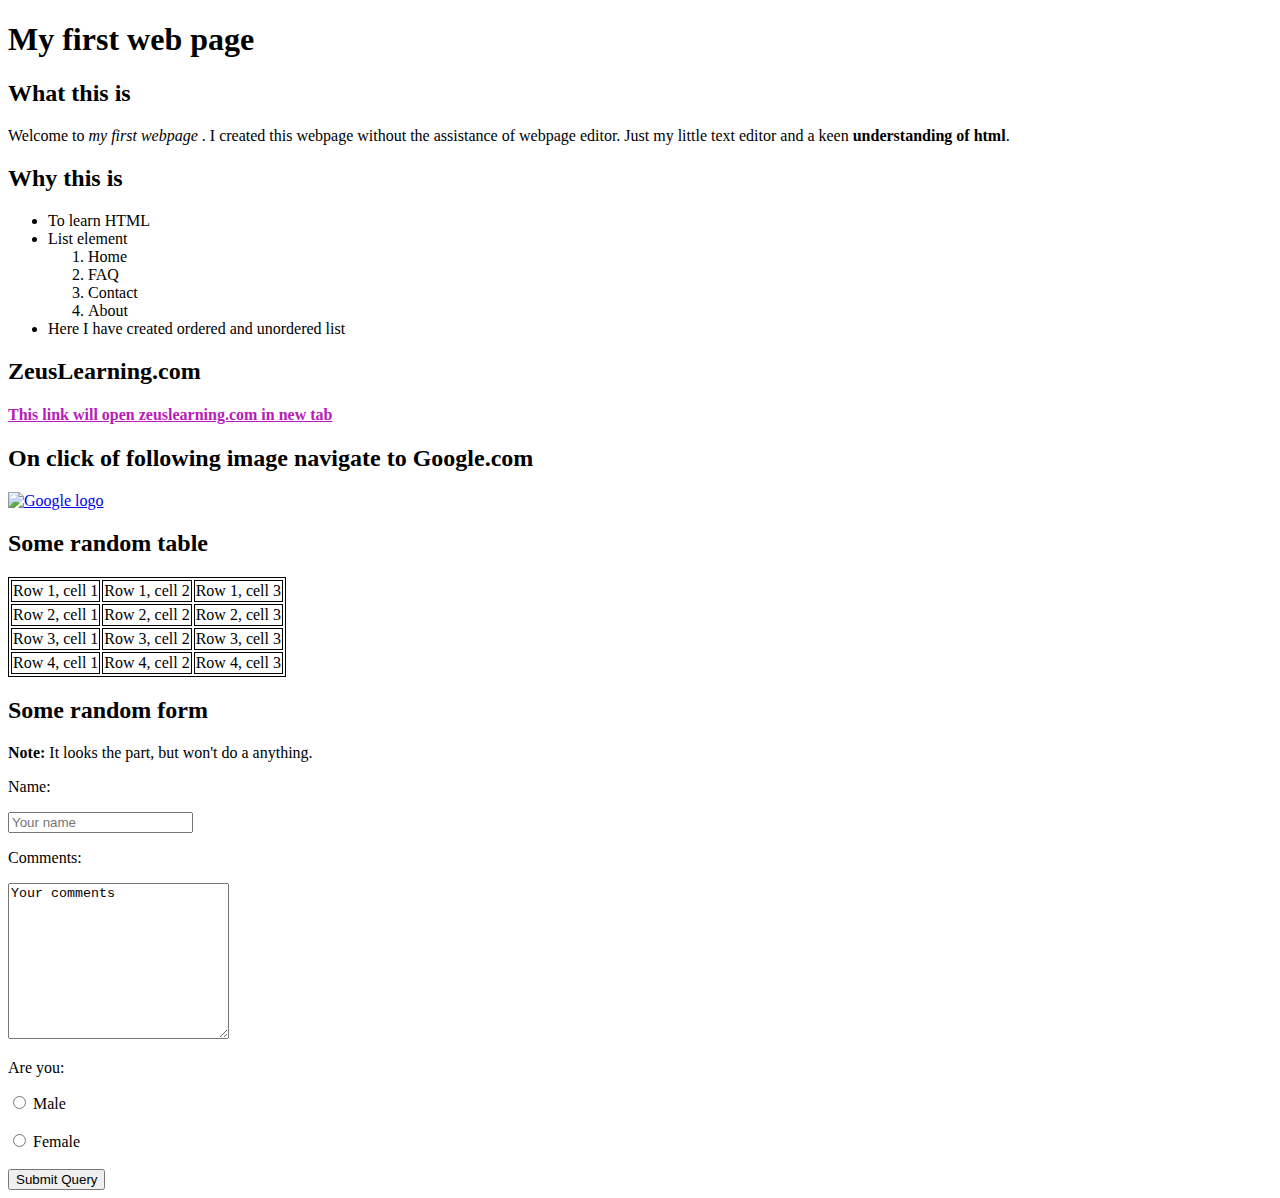
==== Zeus/23-6-22/index.html @ ab74d508 "Completed task1" ====
<!DOCTYPE html>
<html lang="en">
<head>
    <meta charset="UTF-8">
    <meta http-equiv="X-UA-Compatible" content="IE=edge">
    <meta name="viewport" content="width=device-width, initial-scale=1.0">
    <title>index.htm</title>
</head>
<style>
    a.linkk{
    color: rgb(183, 28, 183);
    }
    table, td{
        border: 1px solid black;
    }
    
</style>
<body>
   <h1>My first web page</h1>
   <h2>What this is</h2>
   <p>Welcome to <em>my first webpage</em> . I created this webpage without the assistance of webpage editor. Just my little text editor and a keen <b> understanding of html</b>.</p> 
   <h2>Why this is</h2>
   <ul>
    <li>To learn HTML</li>
    <li>List element
        <ol>
            <li>Home</li>
            <li>FAQ</li>
            <li>Contact</li>
            <li>About</li>
        </ol>
    </li>
    <li>Here I have created ordered and unordered list</li>
   </ul>
   <h2>ZeusLearning.com</h2>
   <a class="linkk" href="https://www.zeuslearning.com/" target="_blank" ><h4>This link will open zeuslearning.com in new tab</h4></a>
   <h2>On click of following image navigate to Google.com</h2>
   <a class="logoo" href="https://google.co.in"><img src="https://psdland.net/wp-content/uploads/2021/01/Download-Google-vector-logo.png" alt="Google logo" width="200" height="200" ></a>

   <h2>Some random table</h2>
   <table>
    <tr>
        <td>Row 1, cell 1</td>
        <td>Row 1, cell 2</td>
        <td>Row 1, cell 3</td>        
    </tr>
    <tr>
        <td>Row 2, cell 1</td>
        <td>Row 2, cell 2</td>
        <td>Row 2, cell 3</td>
    </tr>
    <tr>
        <td>Row 3, cell 1</td>
        <td>Row 3, cell 2</td>
        <td>Row 3, cell 3</td>
    </tr>
    <tr>
        <td>Row 4, cell 1</td>
        <td>Row 4, cell 2</td>
        <td>Row 4, cell 3</td>
    </tr>
   </table>
   <h2>Some random form</h2>
   <p><b>Note:</b> It looks the part, but won't do a anything.</p>
   <p>Name:</p>
   <input type="text" name="" id="comments" placeholder="Your name">
   <p>Comments:</p>
   <textarea name="" id="" cols="25" rows="10">Your comments</textarea>
   <p>Are you:</p>
   <input type="radio" name="gender" id="male" value="Male">
   <label for="male">Male</label><br><br>
   <input type="radio" name="gender" id="female" value="Female">
   <label for="female">Female</label><br><br>
   <button type="submit">Submit Query</button>

</body>
</html>
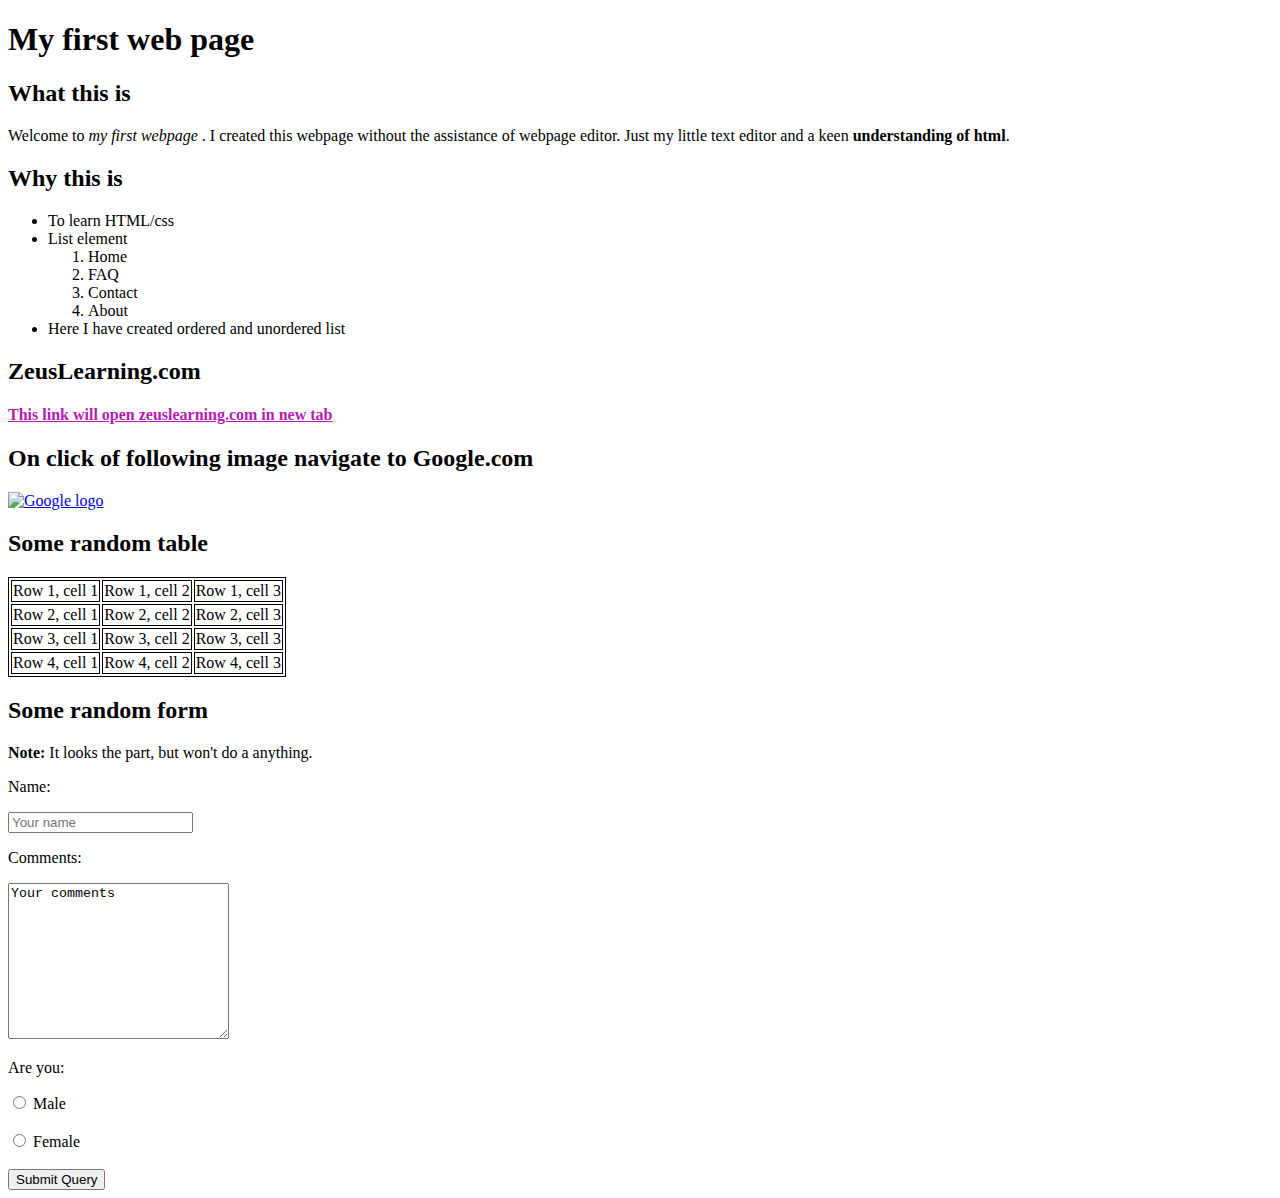
==== commit ac5bc7a2: "added css" ====
--- a/Zeus/23-6-22/index.html
+++ b/Zeus/23-6-22/index.html
@@ -21,7 +21,7 @@
    <p>Welcome to <em>my first webpage</em> . I created this webpage without the assistance of webpage editor. Just my little text editor and a keen <b> understanding of html</b>.</p> 
    <h2>Why this is</h2>
    <ul>
-    <li>To learn HTML</li>
+    <li>To learn HTML/css</li>
     <li>List element
         <ol>
             <li>Home</li>
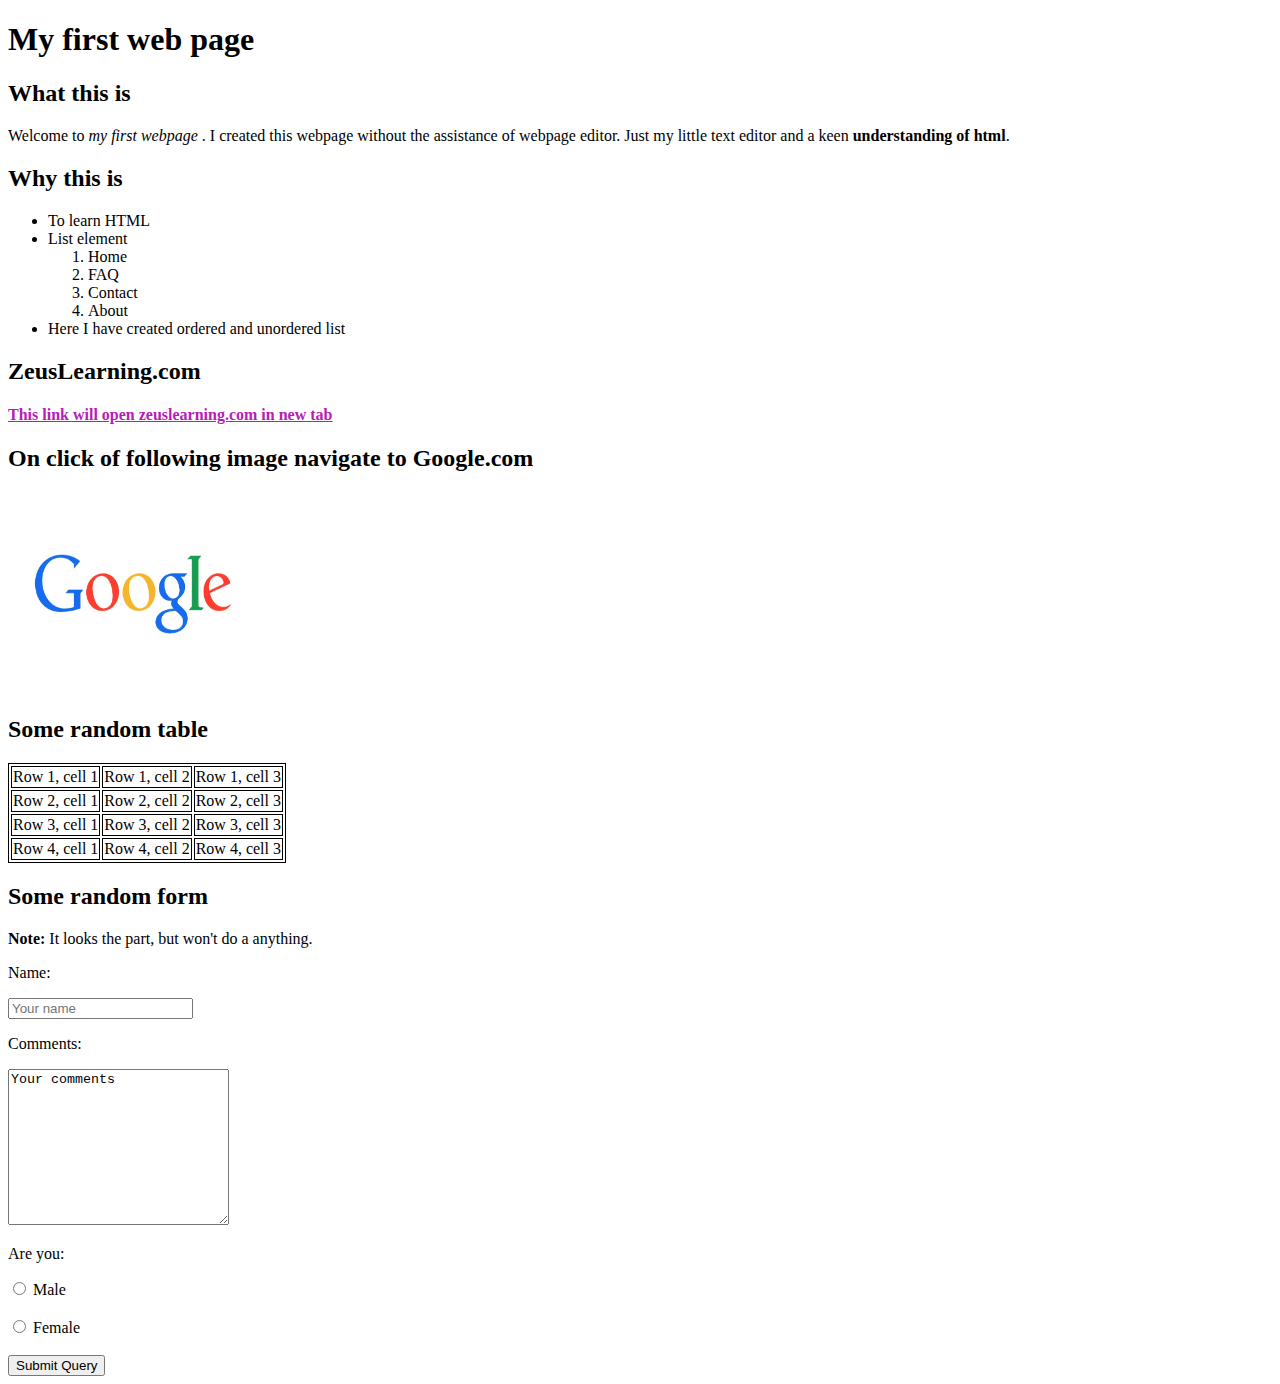
==== commit 1e13066e: "added google logo" ====
--- a/Zeus/23-6-22/index.html
+++ b/Zeus/23-6-22/index.html
@@ -21,7 +21,7 @@
    <p>Welcome to <em>my first webpage</em> . I created this webpage without the assistance of webpage editor. Just my little text editor and a keen <b> understanding of html</b>.</p> 
    <h2>Why this is</h2>
    <ul>
-    <li>To learn HTML/css</li>
+    <li>To learn HTML</li>
     <li>List element
         <ol>
             <li>Home</li>
@@ -35,7 +35,7 @@
    <h2>ZeusLearning.com</h2>
    <a class="linkk" href="https://www.zeuslearning.com/" target="_blank" ><h4>This link will open zeuslearning.com in new tab</h4></a>
    <h2>On click of following image navigate to Google.com</h2>
-   <a class="logoo" href="https://google.co.in"><img src="https://psdland.net/wp-content/uploads/2021/01/Download-Google-vector-logo.png" alt="Google logo" width="200" height="200" ></a>
+   <a class="logoo" href="https://google.co.in"><img src="google-old-logo.webp" alt="Google logo" width="250" height="200" ></a>
 
    <h2>Some random table</h2>
    <table>
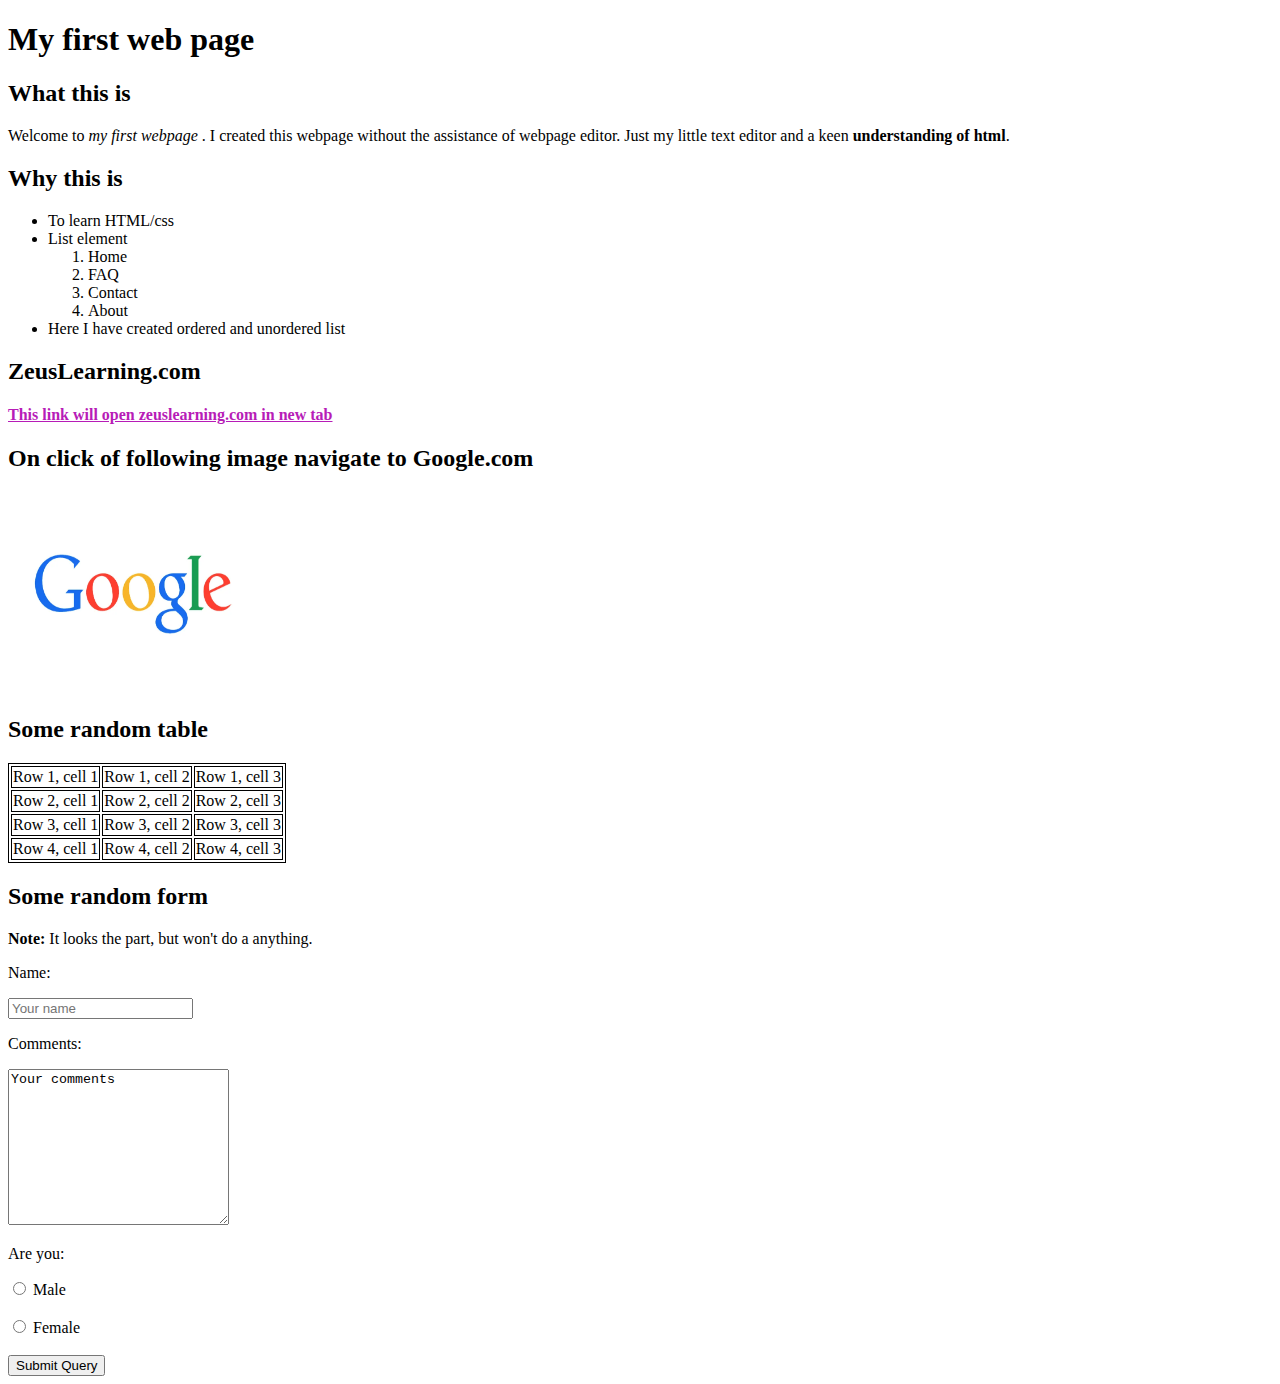
==== commit 4f189f81: "Merge branch 'main' of https://github.com/SiddheshPalyekar/DailyTasks" ====
--- a/Zeus/23-6-22/index.html
+++ b/Zeus/23-6-22/index.html
@@ -21,7 +21,7 @@
    <p>Welcome to <em>my first webpage</em> . I created this webpage without the assistance of webpage editor. Just my little text editor and a keen <b> understanding of html</b>.</p> 
    <h2>Why this is</h2>
    <ul>
-    <li>To learn HTML</li>
+    <li>To learn HTML/css</li>
     <li>List element
         <ol>
             <li>Home</li>
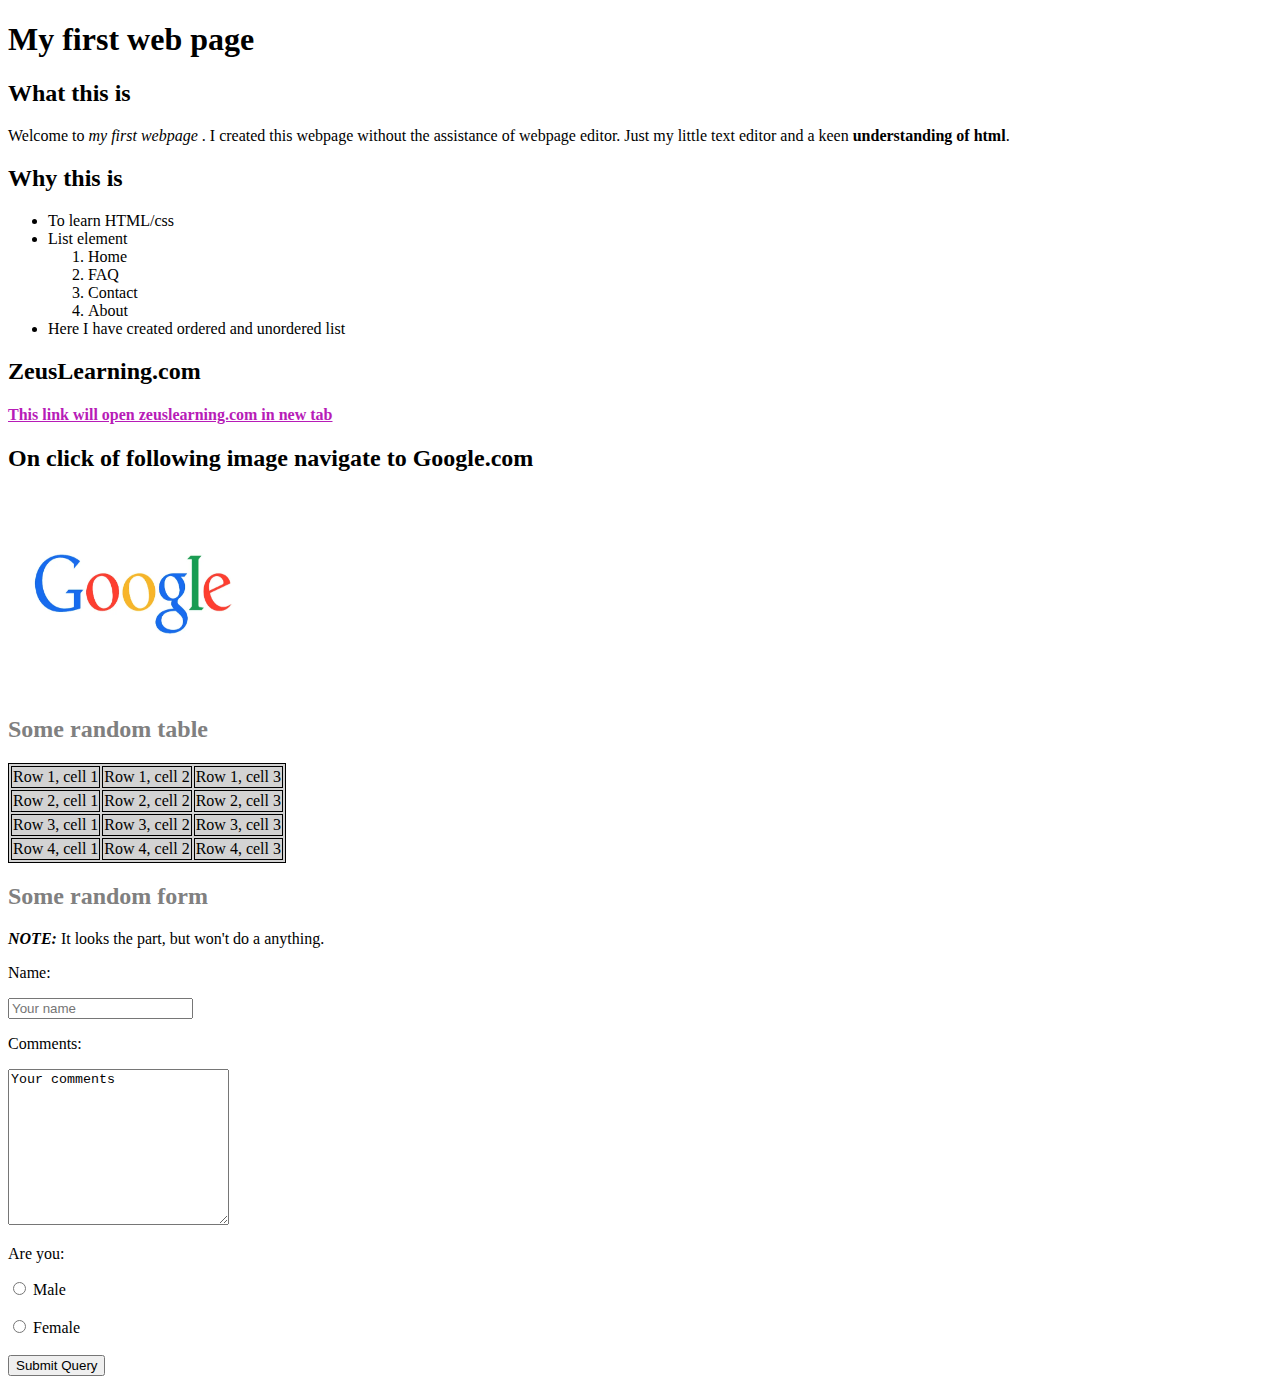
==== commit 6035ddcc: "added css to lower page" ====
--- a/Zeus/23-6-22/index.html
+++ b/Zeus/23-6-22/index.html
@@ -5,6 +5,7 @@
     <meta http-equiv="X-UA-Compatible" content="IE=edge">
     <meta name="viewport" content="width=device-width, initial-scale=1.0">
     <title>index.htm</title>
+    <link rel="stylesheet" href="style.css">
 </head>
 <style>
     a.linkk{
@@ -37,7 +38,7 @@
    <h2>On click of following image navigate to Google.com</h2>
    <a class="logoo" href="https://google.co.in"><img src="google-old-logo.webp" alt="Google logo" width="250" height="200" ></a>
 
-   <h2>Some random table</h2>
+   <h2 class="random">Some random table</h2>
    <table>
     <tr>
         <td>Row 1, cell 1</td>
@@ -60,8 +61,8 @@
         <td>Row 4, cell 3</td>
     </tr>
    </table>
-   <h2>Some random form</h2>
-   <p><b>Note:</b> It looks the part, but won't do a anything.</p>
+   <h2 class="random">Some random form</h2>
+   <p><em><b>NOTE:</b></em> It looks the part, but won't do a anything.</p>
    <p>Name:</p>
    <input type="text" name="" id="comments" placeholder="Your name">
    <p>Comments:</p>
@@ -71,7 +72,7 @@
    <label for="male">Male</label><br><br>
    <input type="radio" name="gender" id="female" value="Female">
    <label for="female">Female</label><br><br>
-   <button type="submit">Submit Query</button>
+   <button type="submit" id="submit_btn">Submit Query</button>
 
 </body>
 </html>--- a/Zeus/23-6-22/style.css
+++ b/Zeus/23-6-22/style.css
@@ -0,0 +1,10 @@
+#submit_btn{
+    
+}
+.random{
+    color: gray;
+}
+table{
+    background-color: lightgrey;
+    border-color: rgb(29, 28, 28);
+}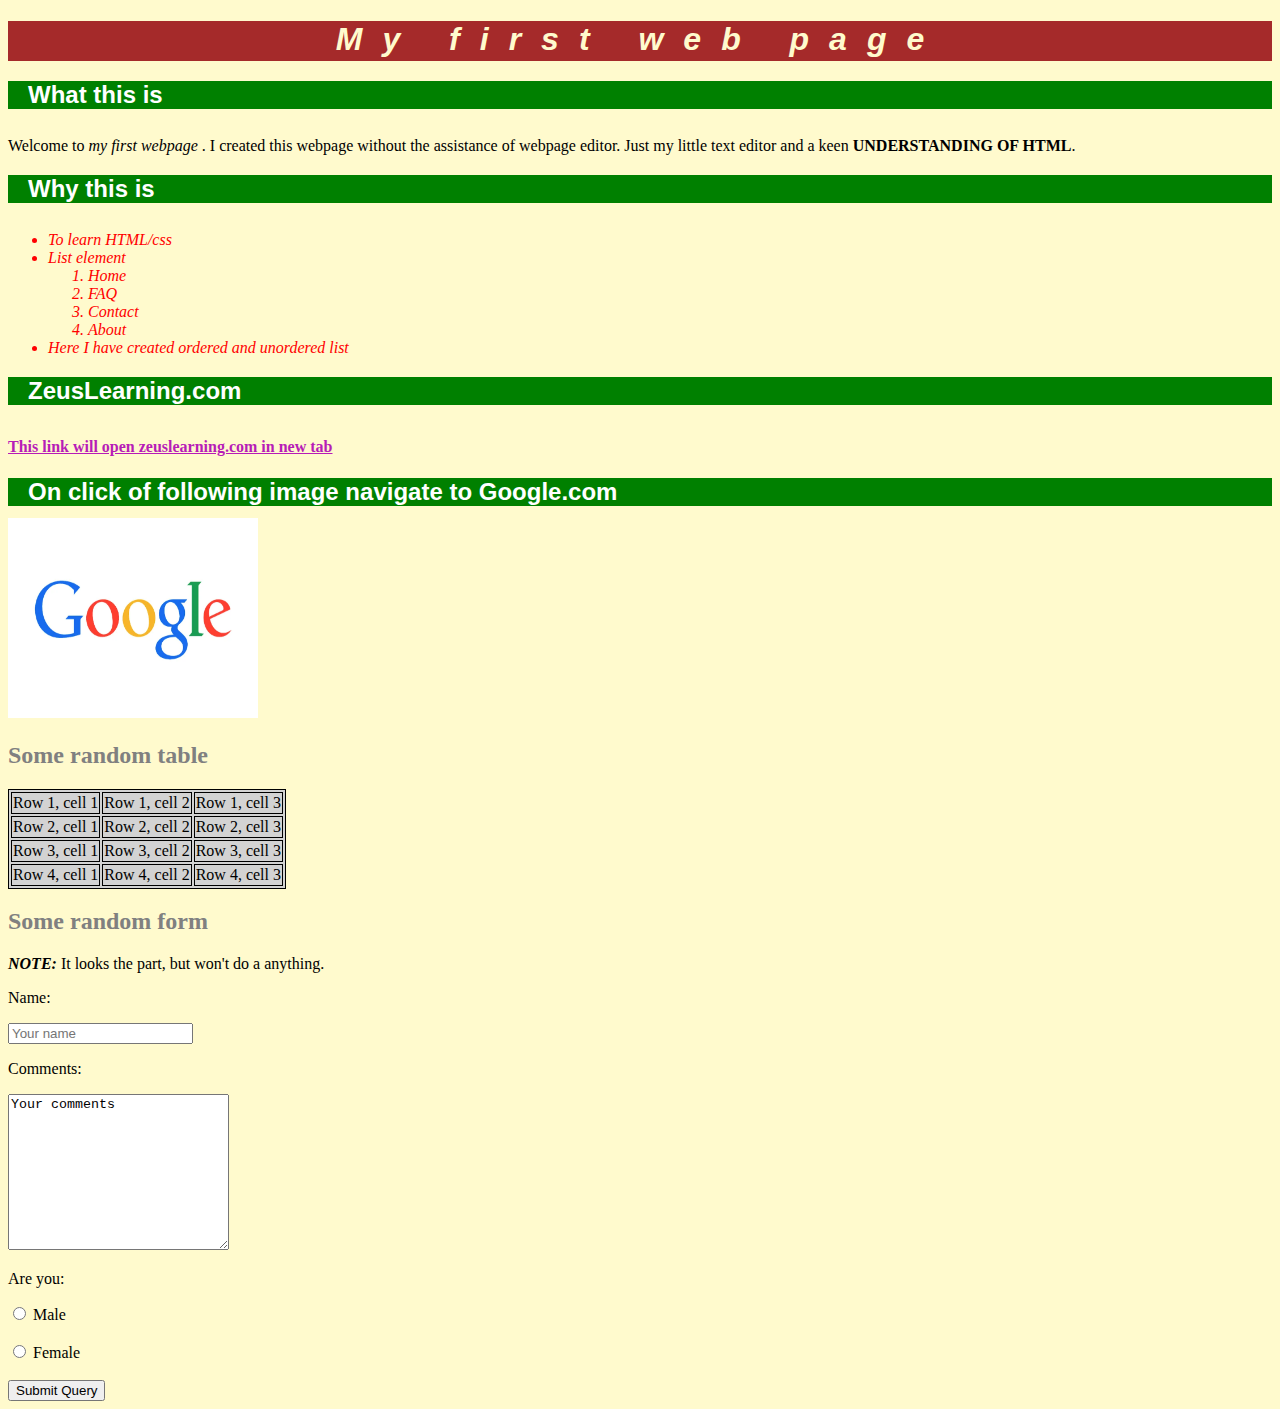
==== commit dfa283d2: "H1 H2 edited and css effect" ====
--- a/Zeus/23-6-22/index.html
+++ b/Zeus/23-6-22/index.html
@@ -17,11 +17,12 @@
     
 </style>
 <body>
-   <h1>My first web page</h1>
-   <h2>What this is</h2>
-   <p>Welcome to <em>my first webpage</em> . I created this webpage without the assistance of webpage editor. Just my little text editor and a keen <b> understanding of html</b>.</p> 
-   <h2>Why this is</h2>
-   <ul>
+    <div class="mainheader">
+   <h1 class="red">My first web page</h1></div>
+   <div class="content"><h2 class="green">What this is</h2></div>
+   <p>Welcome to <em>my first webpage</em> . I created this webpage without the assistance of webpage editor. Just my little text editor and a keen <b> UNDERSTANDING OF HTML</b>.</p> 
+   <div class="content"><h2 class="green">Why this is</h2></div>
+   <ul class="list">
     <li>To learn HTML/css</li>
     <li>List element
         <ol>
@@ -33,9 +34,9 @@
     </li>
     <li>Here I have created ordered and unordered list</li>
    </ul>
-   <h2>ZeusLearning.com</h2>
+   <div class="content"><h2 class="green">ZeusLearning.com</h2></div>
    <a class="linkk" href="https://www.zeuslearning.com/" target="_blank" ><h4>This link will open zeuslearning.com in new tab</h4></a>
-   <h2>On click of following image navigate to Google.com</h2>
+  <div class="content"> <h2 class="green">On click of following image navigate to Google.com</h2></div>
    <a class="logoo" href="https://google.co.in"><img src="google-old-logo.webp" alt="Google logo" width="250" height="200" ></a>
 
    <h2 class="random">Some random table</h2>
--- a/Zeus/23-6-22/style.css
+++ b/Zeus/23-6-22/style.css
@@ -7,4 +7,41 @@
 table{
     background-color: lightgrey;
     border-color: rgb(29, 28, 28);
-}+}
+body{
+    background-color:lemonchiffon;
+}
+.mainheader{
+    width: 100%;
+    height: 40px;
+    background-color:brown;
+    border:20px;
+    border-color: red;
+   
+}
+.content{
+    width: 100%;
+    height: 40px;
+
+}
+.red{
+    color: lemonchiffon;
+    text-align: center;
+    font-style: italic;
+    font-family: sans-serif;
+    letter-spacing: 20px;
+}
+.green{
+    color: white;
+    font-family: sans-serif;
+    background-color: green;
+    padding-left: 20px;
+
+}
+.list{
+    color: red;
+    font-style: italic;
+}
+
+
+
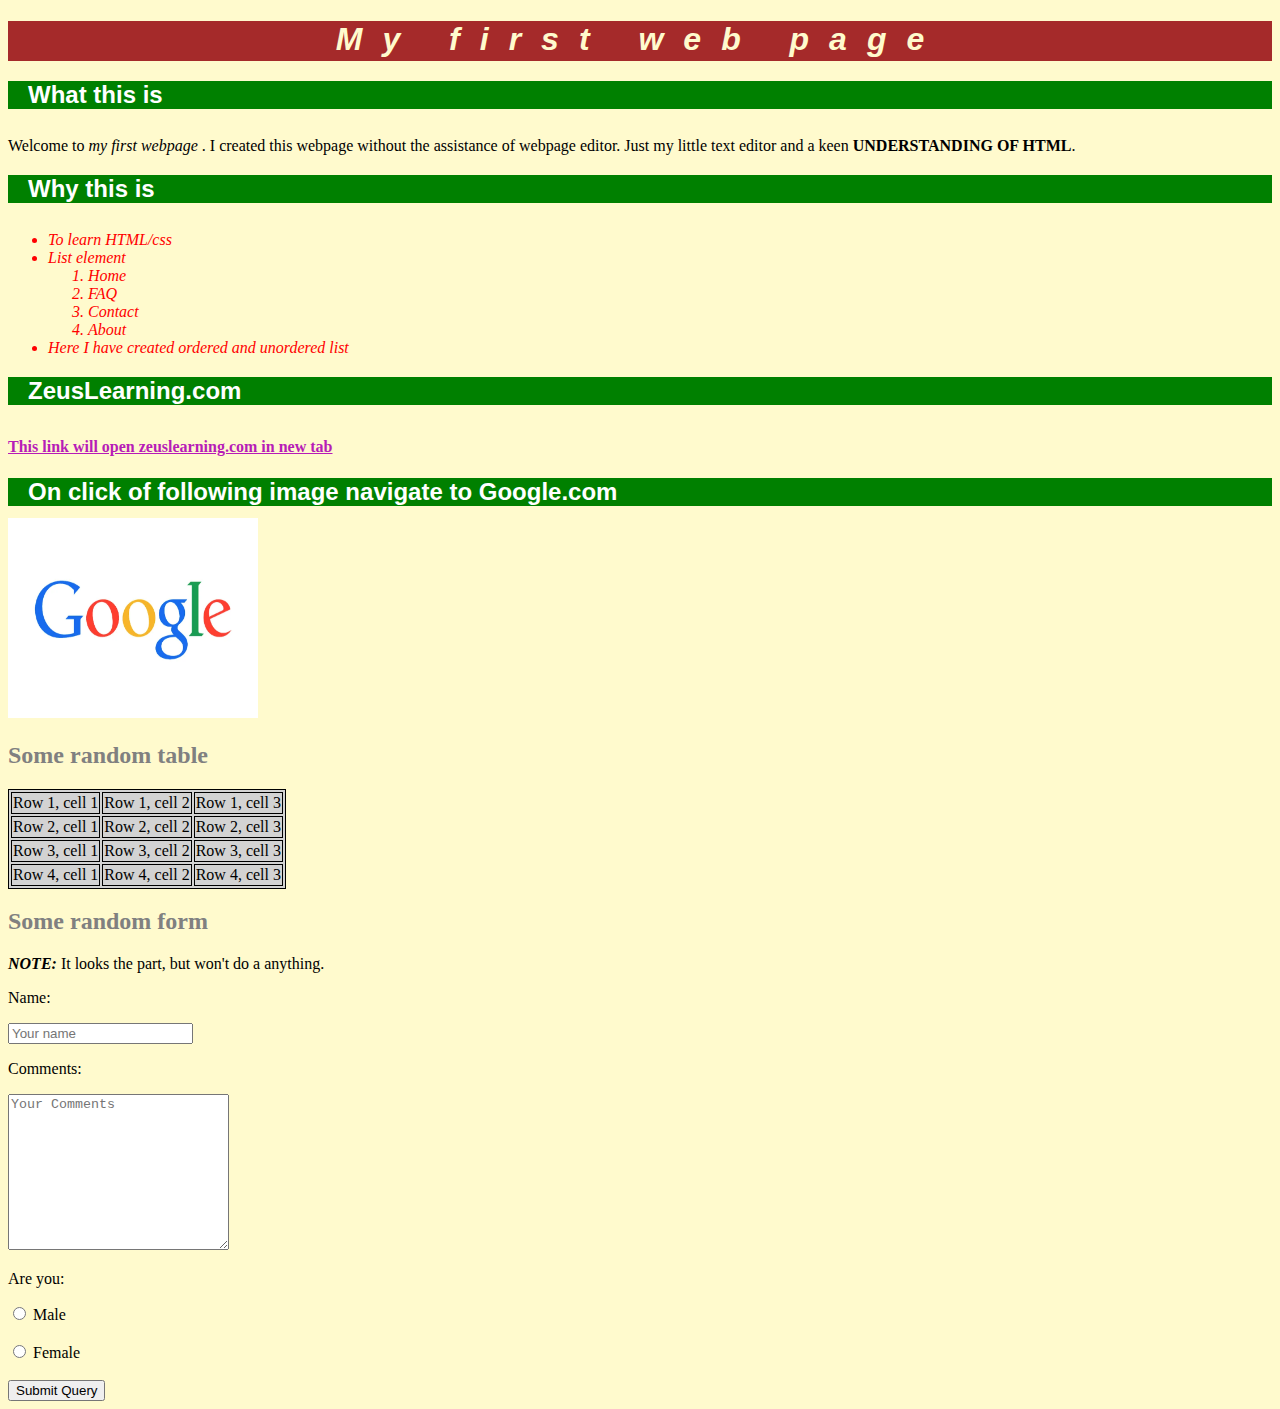
==== commit 27b9feb1: "task4 started" ====
--- a/Zeus/23-6-22/index.html
+++ b/Zeus/23-6-22/index.html
@@ -64,16 +64,17 @@
    </table>
    <h2 class="random">Some random form</h2>
    <p><em><b>NOTE:</b></em> It looks the part, but won't do a anything.</p>
-   <p>Name:</p>
-   <input type="text" name="" id="comments" placeholder="Your name">
-   <p>Comments:</p>
-   <textarea name="" id="" cols="25" rows="10">Your comments</textarea>
-   <p>Are you:</p>
-   <input type="radio" name="gender" id="male" value="Male">
-   <label for="male">Male</label><br><br>
-   <input type="radio" name="gender" id="female" value="Female">
-   <label for="female">Female</label><br><br>
-   <button type="submit" id="submit_btn">Submit Query</button>
-
+   <form action="">
+    <p>Name:</p>
+    <input type="text" name="" id="comments" placeholder="Your name">
+    <p>Comments:</p>
+    <textarea name="" id="" cols="25" rows="10" placeholder="Your Comments"></textarea>
+    <p>Are you:</p>
+    <input type="radio" name="gender" id="male" value="Male">
+    <label for="male">Male</label><br><br>
+    <input type="radio" name="gender" id="female" value="Female">
+    <label for="female">Female</label><br><br>
+    <button type="submit" id="submit_btn">Submit Query</button>
+   </form>
 </body>
 </html>--- a/Zeus/23-6-22/style.css
+++ b/Zeus/23-6-22/style.css
@@ -1,6 +1,4 @@
-#submit_btn{
-    
-}
+
 .random{
     color: gray;
 }
